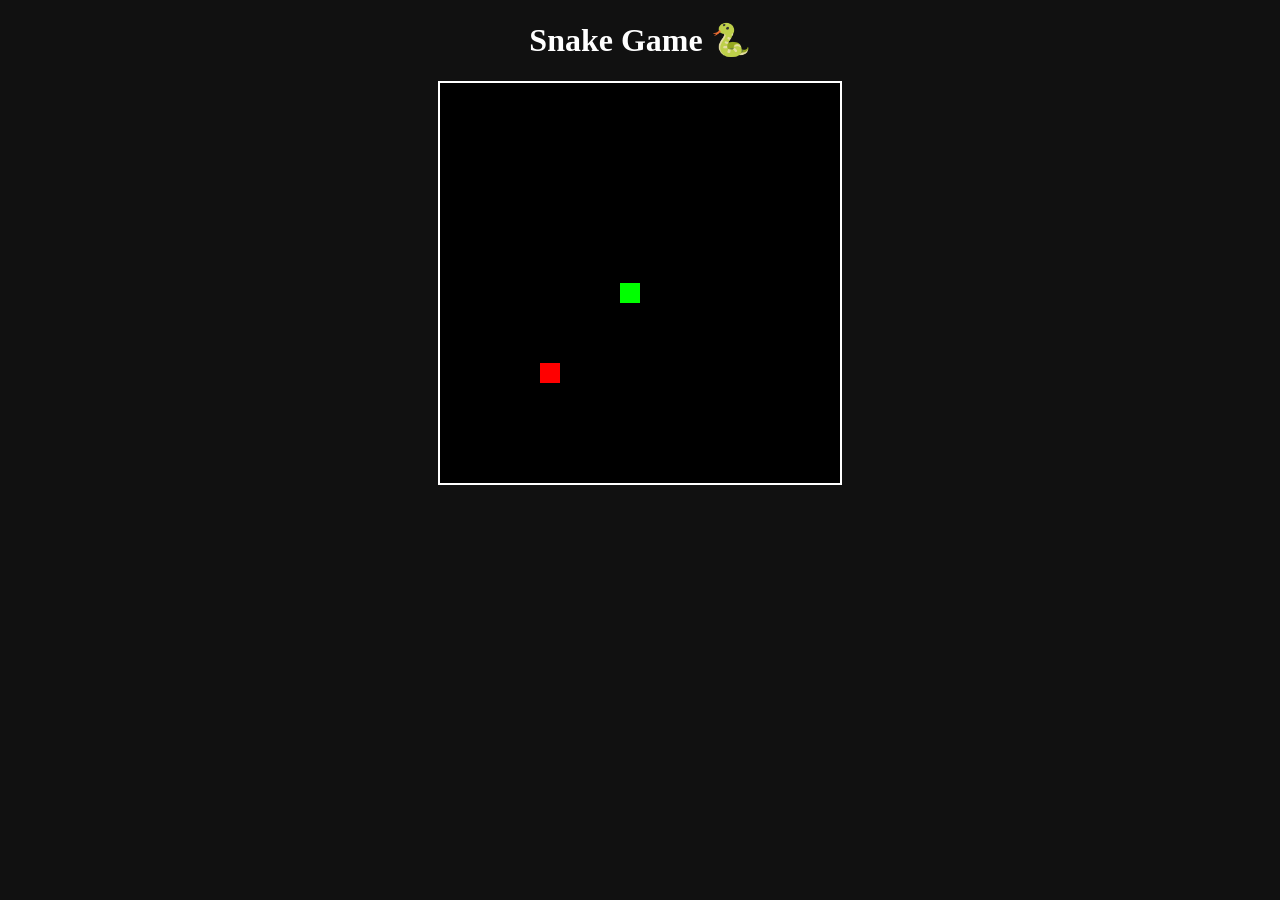
==== index.html @ 160535ae "Add files via upload" ====
<!DOCTYPE html>
<html lang="en">
<head>
    <meta charset="UTF-8">
    <title>Snake Game</title>
    <link rel="stylesheet" href="style.css">
</head>
<body>

<h1>Snake Game 🐍</h1>
<canvas id="gameCanvas" width="400" height="400"></canvas>

<script src="script.js"></script>
</body>
</html>
---- style.css ----
body {
    text-align: center;
    background-color: #111;
    color: white;
}

canvas {
    background-color: black;
    border: 2px solid white;
}
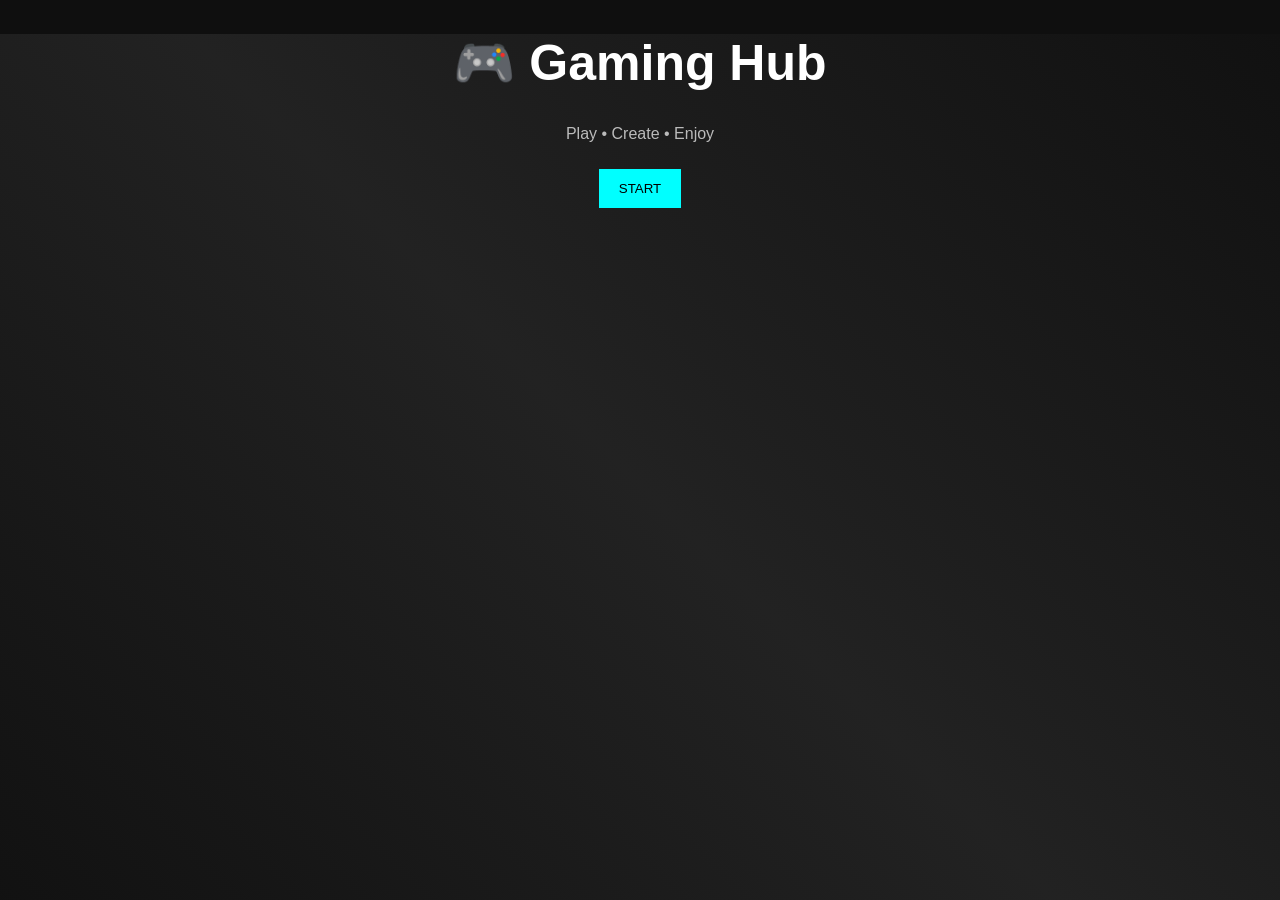
==== commit fe75df06: "Add files via upload" ====
--- a/index.html
+++ b/index.html
@@ -1,14 +1,21 @@
 <!DOCTYPE html>
-<html lang="en">
+<html>
 <head>
-    <meta charset="UTF-8">
-    <title>Snake Game</title>
-    <link rel="stylesheet" href="style.css">
+<meta charset="UTF-8">
+<title>Gaming Hub</title>
+<link rel="stylesheet" href="style.css">
 </head>
+
 <body>
 
-<h1>Snake Game 🐍</h1>
-<canvas id="gameCanvas" width="400" height="400"></canvas>
+<div class="bg"></div>
+
+<header>
+    <h1 class="title">🎮 Gaming Hub</h1>
+    <p class="subtitle">Play • Create • Enjoy</p>
+
+    <button onclick="startSite()">START</button>
+</header>
 
 <script src="script.js"></script>
 </body>
--- a/style.css
+++ b/style.css
@@ -1,10 +1,43 @@
 body {
-    text-align: center;
-    background-color: #111;
-    color: white;
+    margin:0;
+    font-family: Arial;
+    text-align:center;
+    background:#0f0f0f;
+    color:white;
 }
 
-canvas {
-    background-color: black;
-    border: 2px solid white;
+.bg {
+    position:fixed;
+    width:100%;
+    height:100%;
+    background:linear-gradient(45deg,#111,#222,#111);
+    z-index:-1;
+}
+
+.title {
+    font-size:50px;
+    animation: float 3s infinite;
+}
+
+.subtitle {
+    opacity:0.7;
+}
+
+button {
+    padding:12px 20px;
+    margin:10px;
+    background:cyan;
+    border:none;
+    cursor:pointer;
+    transition:0.3s;
+}
+
+button:hover {
+    transform:scale(1.1);
+}
+
+@keyframes float {
+    0% {transform:translateY(0);}
+    50% {transform:translateY(-10px);}
+    100% {transform:translateY(0);}
 }
